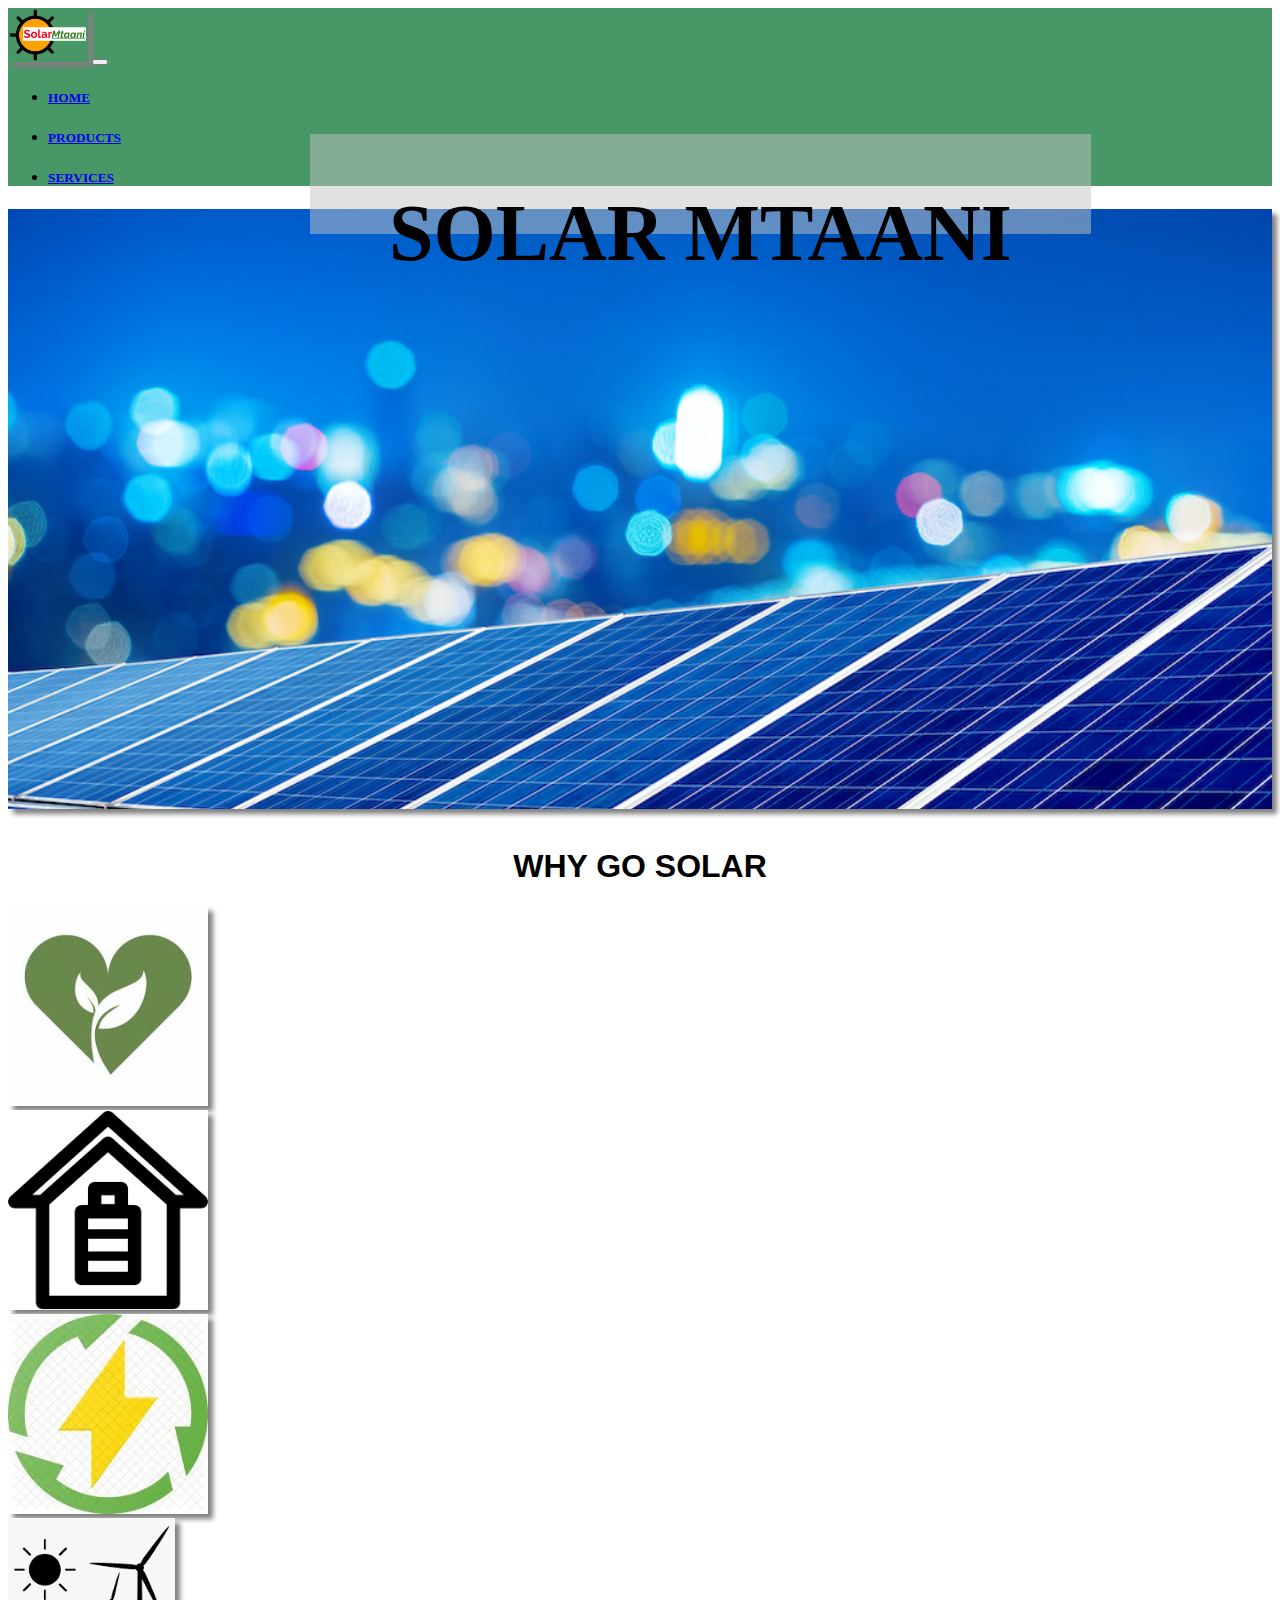
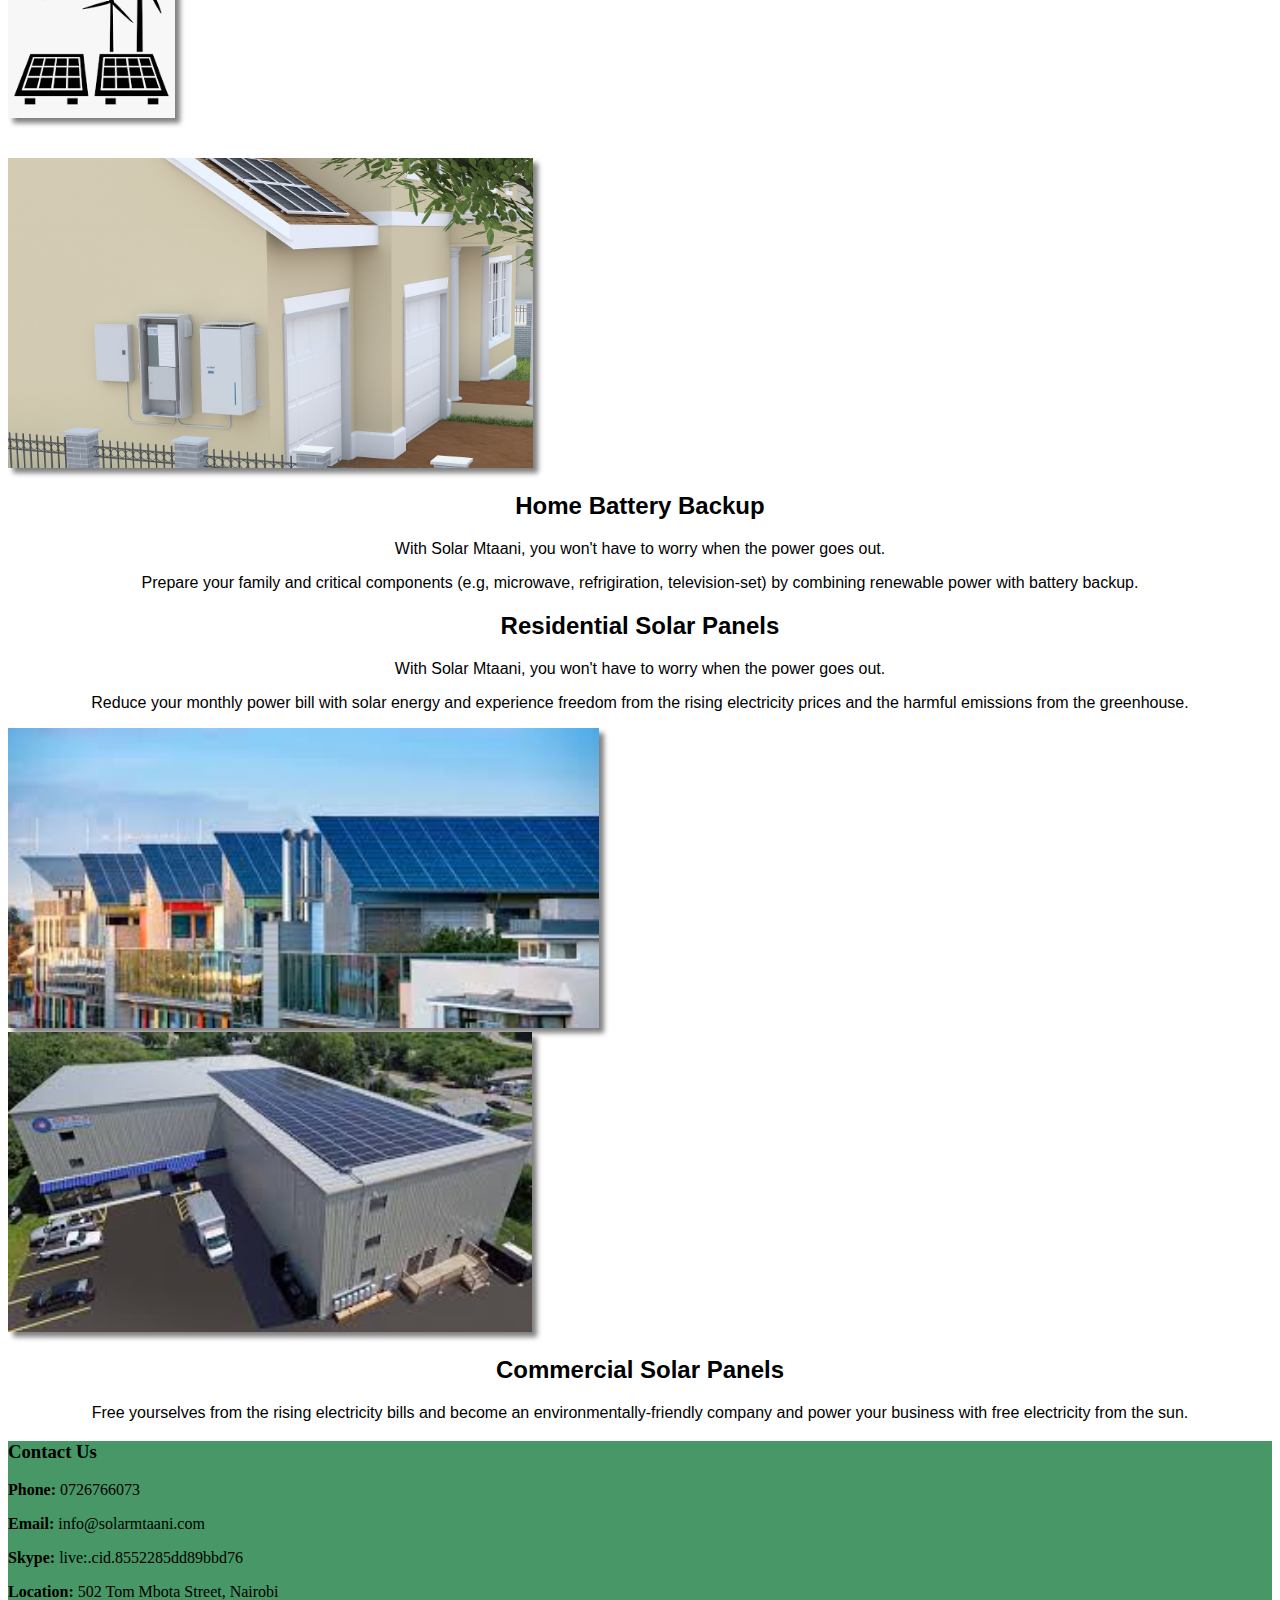
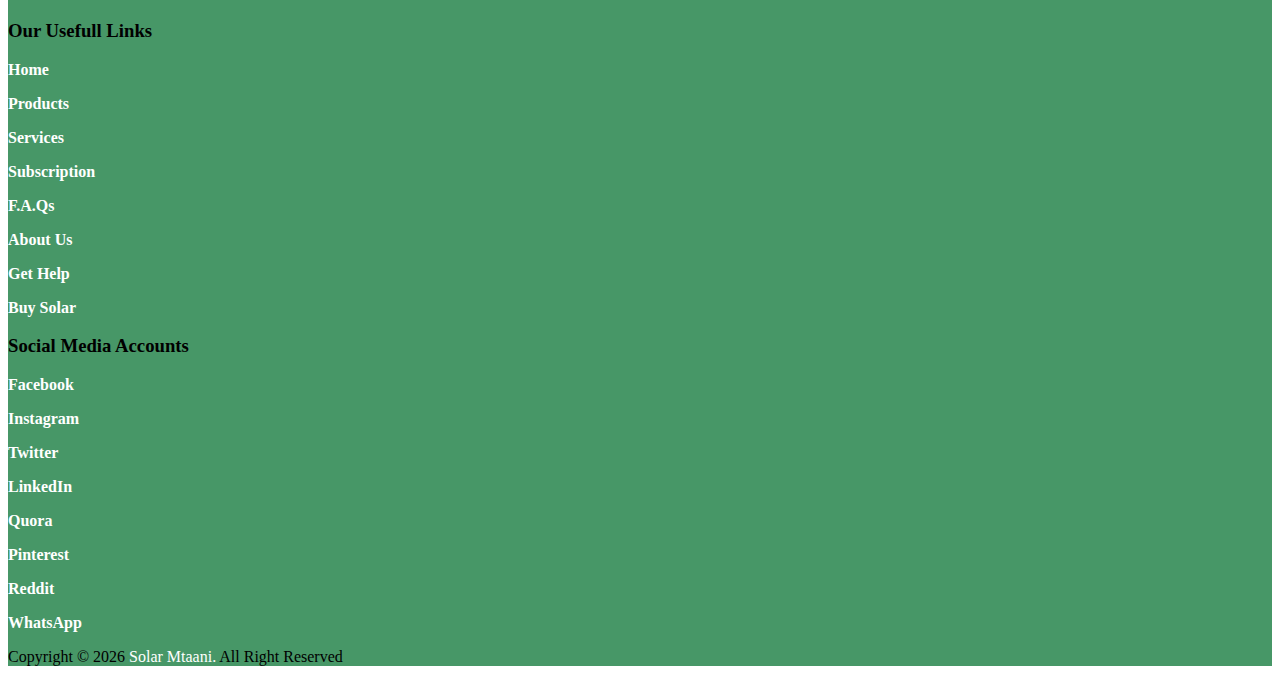
==== index.html @ 620cd316 "adding form validation in js" ====
<!DOCTYPE html>
<html lang="en">
<head>
    <meta charset="UTF-8">
    <meta http-equiv="X-UA-Compatible" content="IE=edge">
    <meta name="viewport" content="width=device-width, initial-scale=1.0">
    <link rel="shortcut icon" href="./home-assets/" type="image/x-icon">
    <link rel="icon" href="./home-assets/" type="image/x-icon">
    <link href="https://cdn.jsdelivr.net/npm/bootstrap@5.0.2/dist/css/bootstrap.min.css" rel="stylesheet" integrity="sha384-EVSTQN3/azprG1Anm3QDgpJLIm9Nao0Yz1ztcQTwFspd3yD65VohhpuuCOmLASjC" crossorigin="anonymous">
    <link rel="stylesheet" href="./index.css">
    <title>Solar Mtaani</title>
</head>
<body>
    <div class="container top">
        <nav id="navbar_top" class="navbar navbar-expand-lg navbar-dark  text-white fixed-top">
            <div class="container">
              <a href="" class="navbar-brand"><img src="./home-assets/SolarMtaani-Logo.png" alt="Solar Mtaani Logo" width="80px"></a>
              <button class="navbar-toggler" type="button" data-bs-toggle="collapse" data-bs-target="#main_nav">
                <span class="navbar-toggler-icon"></span>
              </button>
              <div class="collapse navbar-collapse" id="main_nav">
                <ul class="navbar-nav ms-auto">
                  <li class="nav-item">
                    <a href="index.html" class="nav-link"><h5>HOME</h5></a>
                  </li>
                  <li class="nav-item">
                    <a href="products.html" class="nav-link"><h5>PRODUCTS</h5></a>
                  </li>
                  <li class="nav-item">
                    <a href="services.html" class="nav-link"><h5>SERVICES</h5></a>
                  </li>
                </ul>
              </div>
            </div>
        </nav>
    </div>
    
    <div class="container">
       <div class="topimg">
            <div class="rectangle">
                <h1 style="padding-bottom: 60%; color: black; font-family: 'Times New Roman', Times, serif; font-size: 500%;">SOLAR MTAANI</h1>
                <!-- <p style="text-align: center;">Solar Mtaani's vision begins with the goal of making solar panel purchase and istallation simple and affordable to everyone country-wide.</p> -->
            </div>
       </div>  

    </div>
    <br>
    

    <div class="container" id="reasons">
      <h1 style="text-align: center; font-family: Arial, Helvetica, sans-serif; font-weight: 700;">WHY GO SOLAR</h1>
        <div class="row">
          <div class="col reason">
               <div id="reason1img">
                   <img src="./home-assets/environmental.jpeg" height="200" alt="environmental friendly">
               </div>
               <div id="reason1" style="display: none; text-align: center;">
                <h3>ENVIRONMENT FRIENDLY</h3>
                <p>Solar power is pollution-free and causes no greenhouse gases to be emitted after installation. It also reduces dependence on foreign oil and fossil fuels. </p>

               </div>
          </div>
          <div class="col reason2">
            <div id="reason2img">
                <img src="./home-assets/energy-storage.png" height="200" alt="energy storage">
            </div>
            <div id="reason2" style="display: none; align-items: center;">
              <h3>ENERGY STORAGE PANELS</h3>
              <p>Solar use batteries to store extra power for use at night or when there's power cut offs.</p>

             </div>

          </div>
          <div class="col reason3">
            <div id="reason3img">
                <img src="./home-assets/renewable.jpeg" height="200" alt="renewable energy">
             </div>
            <div id="reason3" style="display: none; align-items: center;">
              <h3>RENEWABLE ENERGY</h3>
              <p>Solar power is available every day of the year, even cloudy days produce some power.</p>

            </div>
          </div>
          <div class="col reason4">
            <div id="reason4img">
                <img src="./home-assets/clean.png" height="200" alt="clean energy source">
            </div>
            <div id="reason4" style="display: none; text-align: center;">
              <h3>CLEAN ENERGY SOURCE</h3>
              <p>Solar energy systems/ power plants do not produce air pollution or greenhouse gases.</p>

            </div>
          </div>
        </div>

    </div>
    <br>
    <br>

    <div class="container">
        <div class="row">
          <div class="col">
            <img src="./home-assets/home-bckup.jpg" height="310" alt="">
          </div>
          <div class="col" style="font-family: Arial, Helvetica, sans-serif; text-align: center;" >
            <h2 style="font-weight: 600;">Home Battery Backup</h2>
            <p >With Solar Mtaani, you won't have to worry when the power goes out.</p>
            <p>Prepare your family and critical components (e.g, microwave, refrigiration, television-set) by combining renewable power with battery backup. </p>
            <!-- <a href="https://sandbarsc.com/news/benefits-solar-battery-storage/"></a> -->
          </div>
        </div>

    </div>

    <div class="container">
        <div class="row">
          <div class="col" style="font-family: Arial, Helvetica, sans-serif; text-align: center;">
            <h2 style="font-weight: 600;">Residential Solar Panels</h2>
            <p>With Solar Mtaani, you won't have to worry when the power goes out.</p>
            <p>Reduce your monthly power bill with solar energy and experience freedom from the rising electricity prices and the harmful emissions from the greenhouse. </p>
            <!-- <a href="https://sandbarsc.com/news/benefits-solar-battery-storage/"></a> -->
          </div>
          <div class="col">
            <img src="./home-assets/residential.jpeg" height="300" alt="">
          </div>
        </div>

    </div>

    <div class="container">
        <div class="row">
          <div class="col">
            <img src="./home-assets/commercial.jpeg" height="300" alt="">
          </div>
          <div class="col" style="font-family: Arial, Helvetica, sans-serif; text-align: center;">
            <h2 style="font-weight: 600;">Commercial Solar Panels</h2>
            <p>Free yourselves from the rising electricity bills and become an environmentally-friendly company and power your business with free electricity from the sun.</p>
            <!-- <a href="https://sandbarsc.com/news/benefits-solar-battery-storage/"></a> -->
          </div>
        </div>

    </div>

    <footer class="text-white pt-5 pb-2" id="footerFFF">
        <div class="container">
            <div class="row">
                <div class="col">
                    <div class="">
                        <h3>Contact Us</h3>
                    </div>
                    <p><strong>Phone:</strong> 0726766073</p>
                    <p><strong>Email:</strong> info@solarmtaani.com</p>
                    <p><strong>Skype:</strong> live:.cid.8552285dd89bbd76</p>
                    <p><strong>Location:</strong> 502 Tom Mbota Street, Nairobi</p>
                </div>
                <div class="col">
                    <div class="">
                        <h3>Our Usefull Links</h3>
                    </div>
                    <div class="row">
                        <div class="col" id="linkColHov">
                            <p><a href="index.html"><strong>Home</strong></a></p>
                            <p><a href="products.html"><strong>Products</strong></a></p>
                            <p><a href="services.html"><strong>Services</strong></a></p>
                            <p><a href="services.html"><strong>Subscription</strong></a></p>
                        </div>
                        <div class="col" id="linkColHov">
                            <p><a href="###"><strong>F.A.Qs</strong></a></p>
                            <p><a href="###"><strong>About Us</strong></a></p>
                            <p><a href="###"><strong>Get Help</strong></a></p>
                            <p><a href="products.html"><strong>Buy Solar</strong></a></p>
                        </div>
                    </div>
                </div>
                <div class="col">
                    <div class="">
                        <h3>Social Media Accounts</h3>
                    </div>
                    <div class="row">
                        <div class="col" id="linkColHov">
                            <p><a href="https://www.facebook.com/"><strong>Facebook</strong></a></p>
                            <p><a href="https://www.instagram.com/"><strong>Instagram</strong></a></p>
                            <p><a href="https://www.twitter.com/"><strong>Twitter</strong></a></p>
                            <p><a href="https://www.linkedin.com/"><strong>LinkedIn</strong></a></p>
                        </div>
                        <div class="col" id="linkColHov">
                            <p><a href="https://www.quora.com/"><strong>Quora</strong></a></p>
                            <p><a href="https://www.pinterest.com/"><strong>Pinterest</strong></a></p>
                            <p><a href="https://www.reddit.com/"><strong>Reddit</strong></a></p>
                            <p><a href="https://www.wa.me/"><strong>WhatsApp</strong></a></p>
                        </div>
                    </div>
                </div>
            </div>
            <div class="text-center pt-5" id="linkColHov">
                <p>Copyright &copy; <script>document.write(new Date().getFullYear())</script> <a href="index.html">Solar Mtaani.</a> All Right Reserved</p>
            </div>
        </div>
    </footer>
    <!-- <script   src="https://code.jquery.com/jquery-3.6.0.js"></script> -->
    <script src="jquery-3.6.0.js"></script>
    <script src="index.js"></script>
    
</body>
</html>
---- index.css ----
#navbar_top, #footerFFF{
    background-color: rgba(71, 151, 103, 1);
}
#linkColHov p a{
    text-decoration: none;
    color: white;
}
#linkColHov p a:hover {
    text-decoration: none;
    color: rgb(24, 42, 197);
    font-size: 25px;
}
.topimg {
    text-align: center;
    background-image: url(./home-assets/solar-top.jpg);
    background-repeat: no-repeat;
    background-size: cover;
    padding-top: 500px;
    height: 100px;
    width: 100%;
    box-shadow: 5px 5px 5px grey;
}

.rectangle {
    position: absolute;
    width: 781px;
    height: 100px;
    left: 310px;
    top: 134px;
    background: rgba(196, 196, 196, 0.5);
}
img {
    box-shadow: 5px 5px 5px grey;
 
}
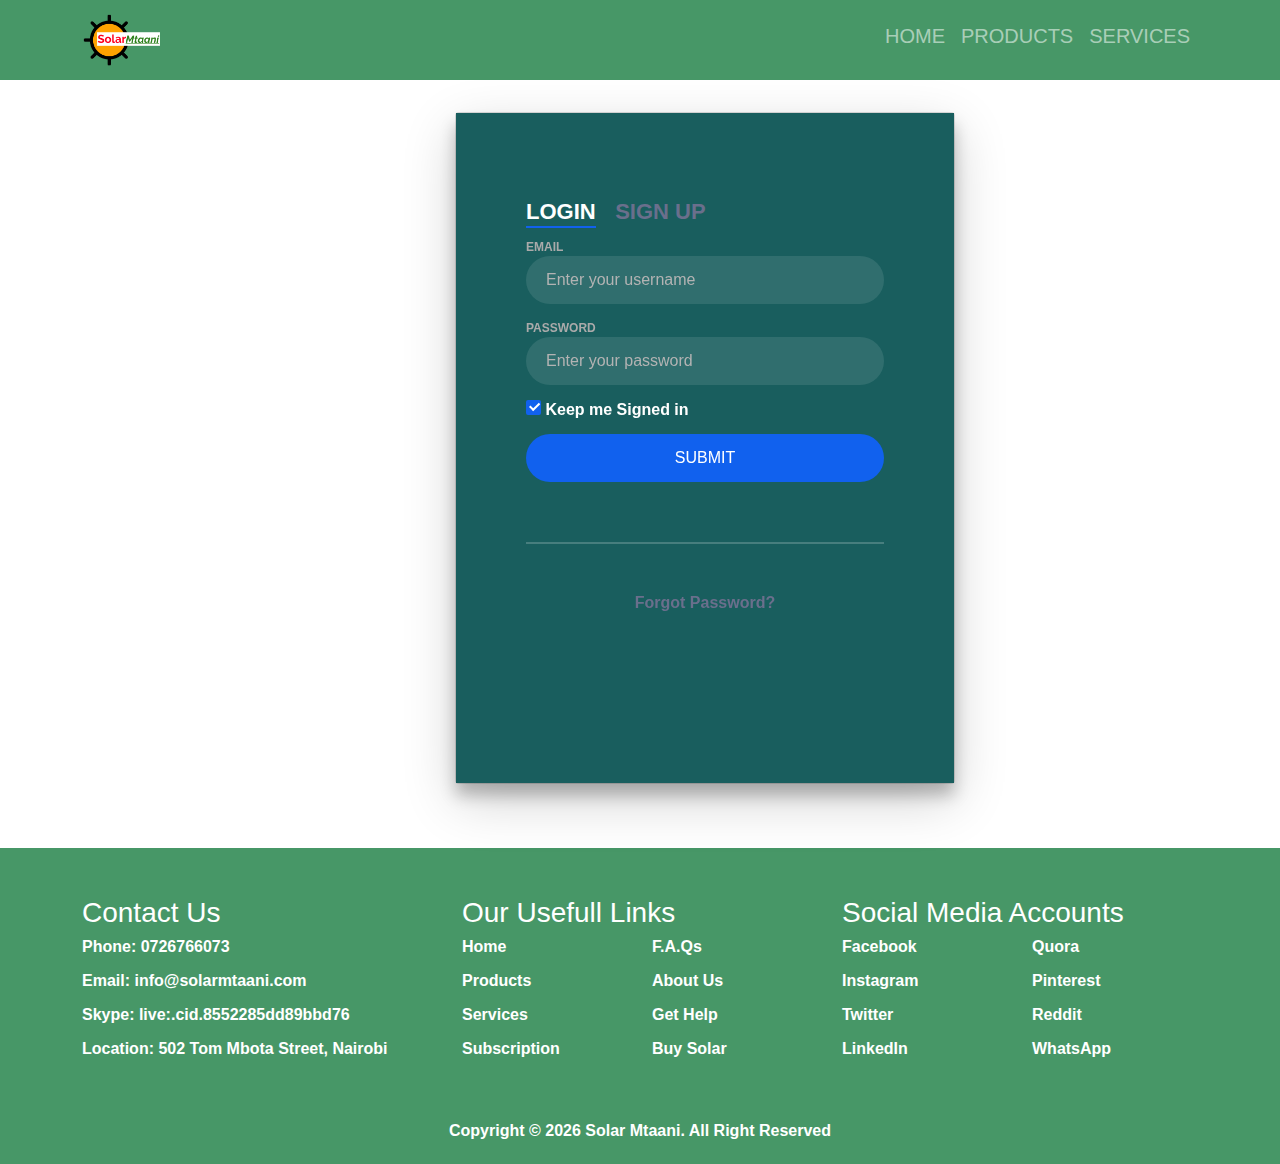
==== commit c0f68c47: "Update index.html" ====
--- a/index.html
+++ b/index.html
@@ -4,143 +4,129 @@
     <meta charset="UTF-8">
     <meta http-equiv="X-UA-Compatible" content="IE=edge">
     <meta name="viewport" content="width=device-width, initial-scale=1.0">
-    <link rel="shortcut icon" href="./home-assets/" type="image/x-icon">
-    <link rel="icon" href="./home-assets/" type="image/x-icon">
-    <link href="https://cdn.jsdelivr.net/npm/bootstrap@5.0.2/dist/css/bootstrap.min.css" rel="stylesheet" integrity="sha384-EVSTQN3/azprG1Anm3QDgpJLIm9Nao0Yz1ztcQTwFspd3yD65VohhpuuCOmLASjC" crossorigin="anonymous">
-    <link rel="stylesheet" href="./index.css">
+    <!-- BOOTSTRAP -->
+    <link href="https://cdn.jsdelivr.net/npm/bootstrap@5.0.2/dist/css/bootstrap.min.css" rel="stylesheet"
+    integrity="sha384-EVSTQN3/azprG1Anm3QDgpJLIm9Nao0Yz1ztcQTwFspd3yD65VohhpuuCOmLASjC" crossorigin="anonymous">
+    <link href="./Products-CSS/bootstrap.css" rel="stylesheet" type="text/css">
+    <!-- CUSTOM CSS -->
+    <link href="login.css" rel="stylesheet" type="text/css">
+    <!-- FONT AWESOME -->
+    <link rel="stylesheet" href="https://pro.fontawesome.com/releases/v5.10.0/css/all.css"
+        integrity="sha384-AYmEC3Yw5cVb3ZcuHtOA93w35dYTsvhLPVnYs9eStHfGJvOvKxVfELGroGkvsg+p" crossorigin="anonymous" />
     <title>Solar Mtaani</title>
 </head>
 <body>
-    <div class="container top">
-        <nav id="navbar_top" class="navbar navbar-expand-lg navbar-dark  text-white fixed-top">
-            <div class="container">
-              <a href="" class="navbar-brand"><img src="./home-assets/SolarMtaani-Logo.png" alt="Solar Mtaani Logo" width="80px"></a>
-              <button class="navbar-toggler" type="button" data-bs-toggle="collapse" data-bs-target="#main_nav">
-                <span class="navbar-toggler-icon"></span>
-              </button>
-              <div class="collapse navbar-collapse" id="main_nav">
-                <ul class="navbar-nav ms-auto">
-                  <li class="nav-item">
-                    <a href="index.html" class="nav-link"><h5>HOME</h5></a>
-                  </li>
-                  <li class="nav-item">
-                    <a href="products.html" class="nav-link"><h5>PRODUCTS</h5></a>
-                  </li>
-                  <li class="nav-item">
-                    <a href="services.html" class="nav-link"><h5>SERVICES</h5></a>
-                  </li>
-                </ul>
-              </div>
-            </div>
-        </nav>
-    </div>
+    <!-- =================     HEADER   (NAV BAT PART)     ================= -->
+    <nav id="navbar_top" class="navbar navbar-expand-lg navbar-dark  text-white fixed-top">
+        <div class="container">
+          <a href="" class="navbar-brand"><img src="./Assets-P/SolarMtaani-Logo.png" alt="Solar Mtaani Logo" width="80px"></a>
     
-    <div class="container">
-       <div class="topimg">
-            <div class="rectangle">
-                <h1 style="padding-bottom: 60%; color: black; font-family: 'Times New Roman', Times, serif; font-size: 500%;">SOLAR MTAANI</h1>
-                <!-- <p style="text-align: center;">Solar Mtaani's vision begins with the goal of making solar panel purchase and istallation simple and affordable to everyone country-wide.</p> -->
-            </div>
-       </div>  
-
-    </div>
-    <br>
+          <button class="navbar-toggler" type="button" data-bs-toggle="collapse" data-bs-target="#main_nav">
+            <span class="navbar-toggler-icon"></span>
+          </button>
     
-
-    <div class="container" id="reasons">
-      <h1 style="text-align: center; font-family: Arial, Helvetica, sans-serif; font-weight: 700;">WHY GO SOLAR</h1>
-        <div class="row">
-          <div class="col reason">
-               <div id="reason1img">
-                   <img src="./home-assets/environmental.jpeg" height="200" alt="environmental friendly">
-               </div>
-               <div id="reason1" style="display: none; text-align: center;">
-                <h3>ENVIRONMENT FRIENDLY</h3>
-                <p>Solar power is pollution-free and causes no greenhouse gases to be emitted after installation. It also reduces dependence on foreign oil and fossil fuels. </p>
-
-               </div>
-          </div>
-          <div class="col reason2">
-            <div id="reason2img">
-                <img src="./home-assets/energy-storage.png" height="200" alt="energy storage">
-            </div>
-            <div id="reason2" style="display: none; align-items: center;">
-              <h3>ENERGY STORAGE PANELS</h3>
-              <p>Solar use batteries to store extra power for use at night or when there's power cut offs.</p>
-
-             </div>
-
-          </div>
-          <div class="col reason3">
-            <div id="reason3img">
-                <img src="./home-assets/renewable.jpeg" height="200" alt="renewable energy">
-             </div>
-            <div id="reason3" style="display: none; align-items: center;">
-              <h3>RENEWABLE ENERGY</h3>
-              <p>Solar power is available every day of the year, even cloudy days produce some power.</p>
-
-            </div>
-          </div>
-          <div class="col reason4">
-            <div id="reason4img">
-                <img src="./home-assets/clean.png" height="200" alt="clean energy source">
-            </div>
-            <div id="reason4" style="display: none; text-align: center;">
-              <h3>CLEAN ENERGY SOURCE</h3>
-              <p>Solar energy systems/ power plants do not produce air pollution or greenhouse gases.</p>
-
-            </div>
+          <div class="collapse navbar-collapse" id="main_nav">
+            <ul class="navbar-nav ms-auto">
+              <li class="nav-item">
+                <a href="" class="nav-link"><h5>HOME</h5></a>
+              </li>
+              <li class="nav-item">
+                <a href="" class="nav-link"><h5>PRODUCTS</h5></a>
+              </li>
+              <li class="nav-item">
+                <a href="" class="nav-link"><h5>SERVICES</h5></a>
+              </li>
+            </ul>
           </div>
         </div>
+    </nav>
+    <!-- =================     END  HEADER   (NAV BAT PART)     ================= -->
 
-    </div>
-    <br>
-    <br>
-
-    <div class="container">
-        <div class="row">
-          <div class="col">
-            <img src="./home-assets/home-bckup.jpg" height="310" alt="">
-          </div>
-          <div class="col" style="font-family: Arial, Helvetica, sans-serif; text-align: center;" >
-            <h2 style="font-weight: 600;">Home Battery Backup</h2>
-            <p >With Solar Mtaani, you won't have to worry when the power goes out.</p>
-            <p>Prepare your family and critical components (e.g, microwave, refrigiration, television-set) by combining renewable power with battery backup. </p>
-            <!-- <a href="https://sandbarsc.com/news/benefits-solar-battery-storage/"></a> -->
-          </div>
-        </div>
-
+    <div class="pt-5">
+        <p class="pt-5">
+            <!-- INTENTIONALLY LEFT BLANK -->
+        </p>
     </div>
 
-    <div class="container">
-        <div class="row">
-          <div class="col" style="font-family: Arial, Helvetica, sans-serif; text-align: center;">
-            <h2 style="font-weight: 600;">Residential Solar Panels</h2>
-            <p>With Solar Mtaani, you won't have to worry when the power goes out.</p>
-            <p>Reduce your monthly power bill with solar energy and experience freedom from the rising electricity prices and the harmful emissions from the greenhouse. </p>
-            <!-- <a href="https://sandbarsc.com/news/benefits-solar-battery-storage/"></a> -->
-          </div>
-          <div class="col">
-            <img src="./home-assets/residential.jpeg" height="300" alt="">
-          </div>
+    <!-- =================     SECTION 1   (Products, Descriptions, Prices, Add-Cart-Btn)     ================= -->    
+    <section>
+        <div class="container">
+            <div class="row">
+                <div class="col-md-6 mx-auto p-0">
+                    <div class="card">
+                        <div class="login-box">
+                            <div class="login-snip"> <input id="tab-1" type="radio" name="tab" class="sign-in" checked><label for="tab-1" class="tab">Login</label> <input id="tab-2" type="radio" name="tab" class="sign-up"><label for="tab-2" class="tab">Sign Up</label>
+                                <div class="login-space">
+                                    <div class="login">
+                                        <form action="http://127.0.0.1:5500/index.html">
+                                            <div class="group email">
+                                                <label for="user" class="label">Email</label>
+                                                <input id="email" name="email" type="text" class="input" placeholder="Enter your username"> 
+                                            </div>
+                                            <div class="group password">
+                                                <label for="pass" class="label">Password</label>
+                                                <input id="password" name="password" type="password" class="input" data-type="password" placeholder="Enter your password">
+                                            </div>
+                                            <div class="group">
+                                                <input id="check" type="checkbox" class="check" checked>
+                                                <label for="check"><span class="icon"></span> Keep me Signed in</label>
+                                            </div>
+                                            <div class="group">
+                                                <input type="submit" class="button" value="submit">
+                                            </div>
+                                            
+                                        </form>
+                                        <div class="hr"></div>
+                                        <div class="foot"> <a href="#">Forgot Password?</a> </div>
+                                    </div>
+                                    <div class="sign-up-form">
+                                        <form action="">
+                                            <div class="group">
+                                                <label for="user" class="label">Username</label>
+                                                <input id="user" type="text" class="input" placeholder="Create your Username">
+                                            </div>
+                                            <div class="group">
+                                                <label for="pass" class="label">Password</label>
+                                                <input id="pass" type="password" class="input" data-type="password" placeholder="Create your password">
+                                            </div>
+                                            <div class="group">
+                                                <label for="pass" class="label">Repeat Password</label>
+                                                <input id="pass" type="password" class="input" data-type="password" placeholder="Repeat your password">
+                                            </div>
+                                            <div class="group">
+                                                <label for="pass" class="label">Email Address</label>
+                                                <input id="pass" type="email" class="input" placeholder="Enter your email address">
+                                            </div>
+                                            <div class="group">
+                                                <input type="submit" class="button" value="Sign Up">
+                                            </div>
+                                        </form>
+                                        <div class="hr"></div>
+                                        <div class="foot">
+                                            <label for="tab-1">Already Member?</label>
+                                        </div>
+                                    </div>
+                                </div>
+                            </div>
+                        </div>
+                    </div>
+                </div>
+            </div>
         </div>
+    </section>
+    <!-- =================     END  SECTION 1   (...)     ================= -->
 
+
+    <div class="pb-5">
+        <p>
+            <!-- INTENTIONALLY LEFT BLANK -->
+        </p>
     </div>
 
-    <div class="container">
-        <div class="row">
-          <div class="col">
-            <img src="./home-assets/commercial.jpeg" height="300" alt="">
-          </div>
-          <div class="col" style="font-family: Arial, Helvetica, sans-serif; text-align: center;">
-            <h2 style="font-weight: 600;">Commercial Solar Panels</h2>
-            <p>Free yourselves from the rising electricity bills and become an environmentally-friendly company and power your business with free electricity from the sun.</p>
-            <!-- <a href="https://sandbarsc.com/news/benefits-solar-battery-storage/"></a> -->
-          </div>
-        </div>
 
-    </div>
 
+
+    <!-- =================    FOOTER   (LAST PART)     ================= -->
     <footer class="text-white pt-5 pb-2" id="footerFFF">
         <div class="container">
             <div class="row">
@@ -197,9 +183,15 @@
             </div>
         </div>
     </footer>
-    <!-- <script   src="https://code.jquery.com/jquery-3.6.0.js"></script> -->
-    <script src="jquery-3.6.0.js"></script>
-    <script src="index.js"></script>
-    
+    <!-- =================    END  FOOTER   (LAST PART)     ================= -->
+
+   <script   src="https://code.jquery.com/jquery-3.6.0.js"   integrity="sha256-FgpCb/KJQlLNfOu91ta32o/NMZxltwRo8QtmkMRdAu8="   crossorigin="anonymous"></script>
+   <script src="https://cdn.jsdelivr.net/npm/bootstrap@5.0.2/dist/js/bootstrap.bundle.min.js"
+     integrity="sha384-MrcW6ZMFYlzcLA8Nl+NtUVF0sA7MsXsP1UyJoMp4YLEuNSfAP+JcXn/tWtIaxVXM"
+     crossorigin="anonymous"></script>
+   
+     <script src="login.js"></script>
+   <script src="./Products-JS/jquery-3.6.0.js"></script>
+   <script src="./Products-JS/products.js"></script>
 </body>
-</html>+</html>
--- a/login.css
+++ b/login.css
@@ -0,0 +1,215 @@
+body {
+    margin: 0;
+    color: #6a6f8c;
+    /* background: #c8c8c8; */
+    font: 600 16px/18px 'Open Sans', sans-serif
+}
+
+#navbar_top, #footerFFF{
+    background-color: rgba(71, 151, 103, 1);
+}
+
+#linkColHov p a{
+    text-decoration: none;
+    color: white;
+}
+
+#linkColHov p a:hover {
+    text-decoration: none;
+    color: rgb(24, 42, 197);laurielawi12@gmail.com
+    font-size: 25px;
+}
+
+.login-box {
+    width: 100%;
+    margin: auto;
+    max-width: 525px;
+    min-height: 670px;
+    position: relative;
+    box-shadow: 0 12px 15px 0 rgba(0, 0, 0, .24), 0 17px 50px 0 rgba(0, 0, 0, .19)
+}
+
+.login-snip {
+    width: 100%;
+    height: 100%;
+    position: absolute;
+    padding: 90px 70px 50px 70px;
+    background: rgba(0, 77, 77, .9)
+}
+
+.login-snip .login,
+.login-snip .sign-up-form {
+    top: 0;
+    left: 0;
+    right: 0;
+    bottom: 0;
+    position: absolute;
+    transform: rotateY(180deg);
+    backface-visibility: hidden;
+    transition: all .4s linear
+}
+
+.login-snip .sign-in,
+.login-snip .sign-up,
+.login-space .group .check {
+    display: none
+}
+
+.login-snip .tab,
+.login-space .group .label,
+.login-space .group .button {
+    text-transform: uppercase
+}
+
+.login-snip .tab {
+    font-size: 22px;
+    margin-right: 15px;
+    padding-bottom: 5px;
+    margin: 0 15px 10px 0;
+    display: inline-block;
+    border-bottom: 2px solid transparent
+}
+
+.login-snip .sign-in:checked+.tab,
+.login-snip .sign-up:checked+.tab {
+    color: #fff;
+    border-color: #1161ee
+}
+
+.login-space {
+    min-height: 345px;
+    position: relative;
+    perspective: 1000px;
+    transform-style: preserve-3d
+}
+
+.login-space .group {
+    margin-bottom: 15px
+}
+
+.login-space .group .label,
+.login-space .group .input,
+.login-space .group .button {
+    width: 100%;
+    color: #fff;
+    display: block
+}
+
+.login-space .group .input,
+.login-space .group .button {
+    border: none;
+    padding: 15px 20px;
+    border-radius: 25px;
+    background: rgba(255, 255, 255, .1)
+}
+
+.login-space .group input[data-type="password"] {
+    text-security: circle;
+    -webkit-text-security: circle
+}
+
+.login-space .group .label {
+    color: #aaa;
+    font-size: 12px
+}
+
+.login-space .group .button {
+    background: #1161ee
+}
+
+.login-space .group label .icon {
+    width: 15px;
+    height: 15px;
+    border-radius: 2px;
+    position: relative;
+    display: inline-block;
+    background: rgba(255, 255, 255, .1)
+}
+
+.login-space .group label .icon:before,
+.login-space .group label .icon:after {
+    content: '';
+    width: 10px;
+    height: 2px;
+    background: #fff;
+    position: absolute;
+    transition: all .2s ease-in-out 0s
+}
+
+.login-space .group label .icon:before {
+    left: 3px;
+    width: 5px;
+    bottom: 6px;
+    transform: scale(0) rotate(0)
+}
+
+.login-space .group label .icon:after {
+    top: 6px;
+    right: 0;
+    transform: scale(0) rotate(0)
+}
+
+.login-space .group .check:checked+label {
+    color: #fff
+}
+
+.login-space .group .check:checked+label .icon {
+    background: #1161ee
+}
+
+.login-space .group .check:checked+label .icon:before {
+    transform: scale(1) rotate(45deg)
+}
+
+.login-space .group .check:checked+label .icon:after {
+    transform: scale(1) rotate(-45deg)
+}
+
+.login-snip .sign-in:checked+.tab+.sign-up+.tab+.login-space .login {
+    transform: rotate(0)
+}
+
+.login-snip .sign-up:checked+.tab+.login-space .sign-up-form {
+    transform: rotate(0)
+}
+
+*,
+:after,
+:before {
+    box-sizing: border-box
+}
+
+.clearfix:after,
+.clearfix:before {
+    content: '';
+    display: table
+}
+
+.clearfix:after {
+    clear: both;
+    display: block
+}
+
+a {
+    color: inherit;
+    text-decoration: none
+}
+
+.hr {
+    height: 2px;
+    margin: 60px 0 50px 0;
+    background: rgba(255, 255, 255, .2)
+}
+
+.foot {
+    text-align: center
+}
+
+.card {
+    width: 500px;
+    left: 100px
+}
+
+::placeholder {
+    color: #b3b3b3
+}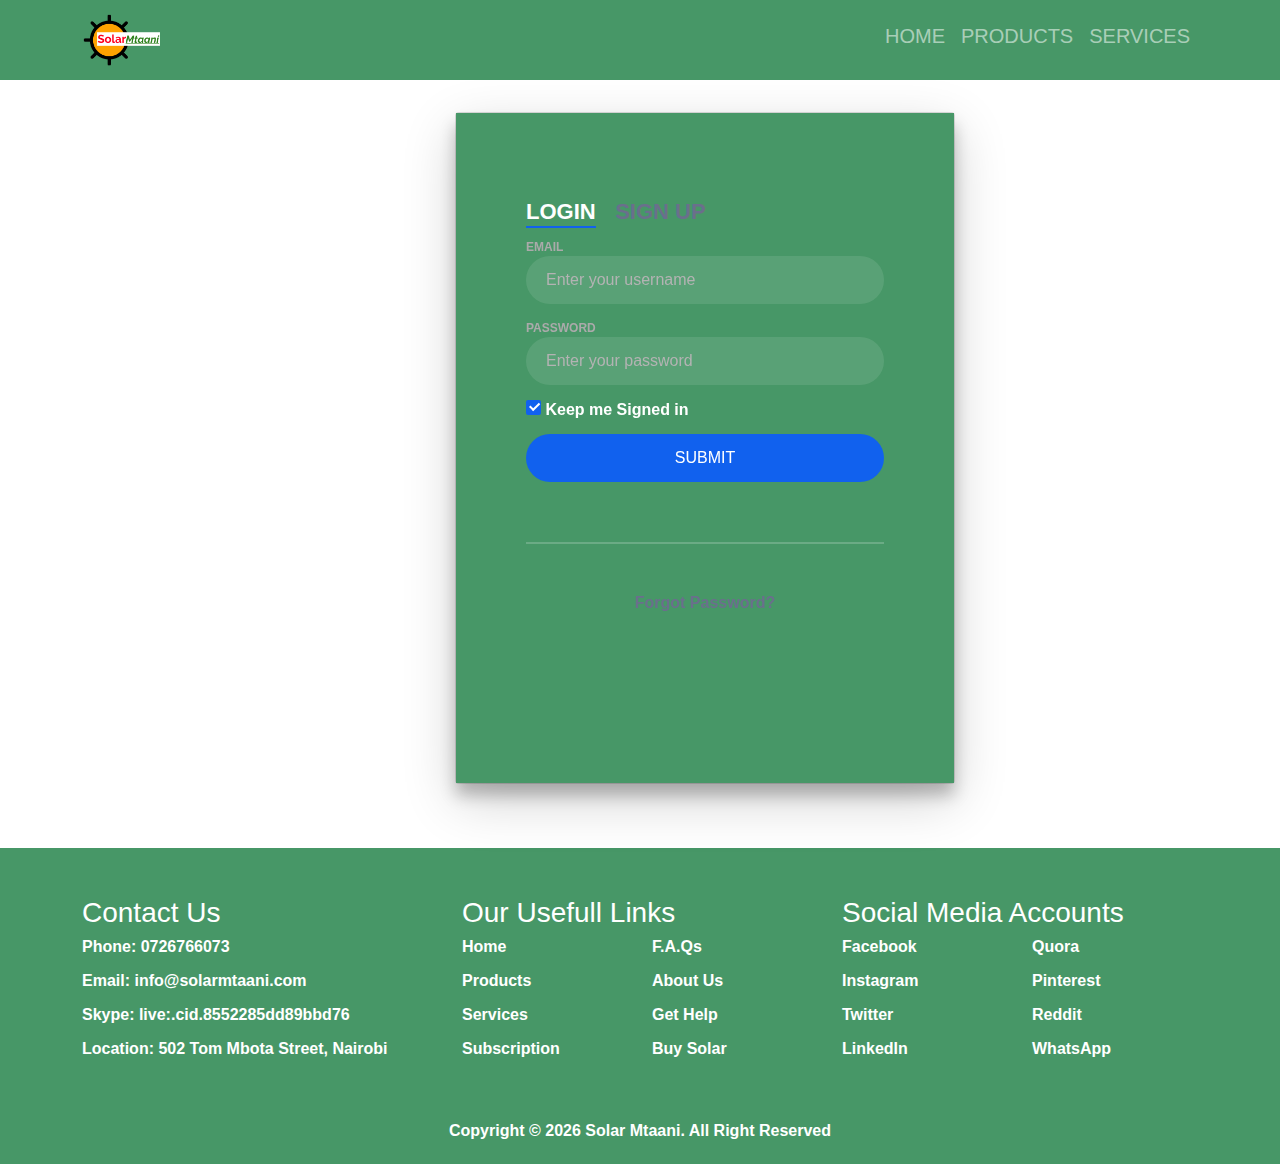
==== commit 2a6020b4: "changing login image" ====
--- a/login.css
+++ b/login.css
@@ -16,7 +16,7 @@
 
 #linkColHov p a:hover {
     text-decoration: none;
-    color: rgb(24, 42, 197);laurielawi12@gmail.com
+    color: rgb(24, 42, 197);
     font-size: 25px;
 }
 
@@ -34,7 +34,7 @@
     height: 100%;
     position: absolute;
     padding: 90px 70px 50px 70px;
-    background: rgba(0, 77, 77, .9)
+    background-color: rgba(71, 151, 103, 1);
 }
 
 .login-snip .login,
@@ -212,4 +212,4 @@
 
 ::placeholder {
     color: #b3b3b3
-}+}
